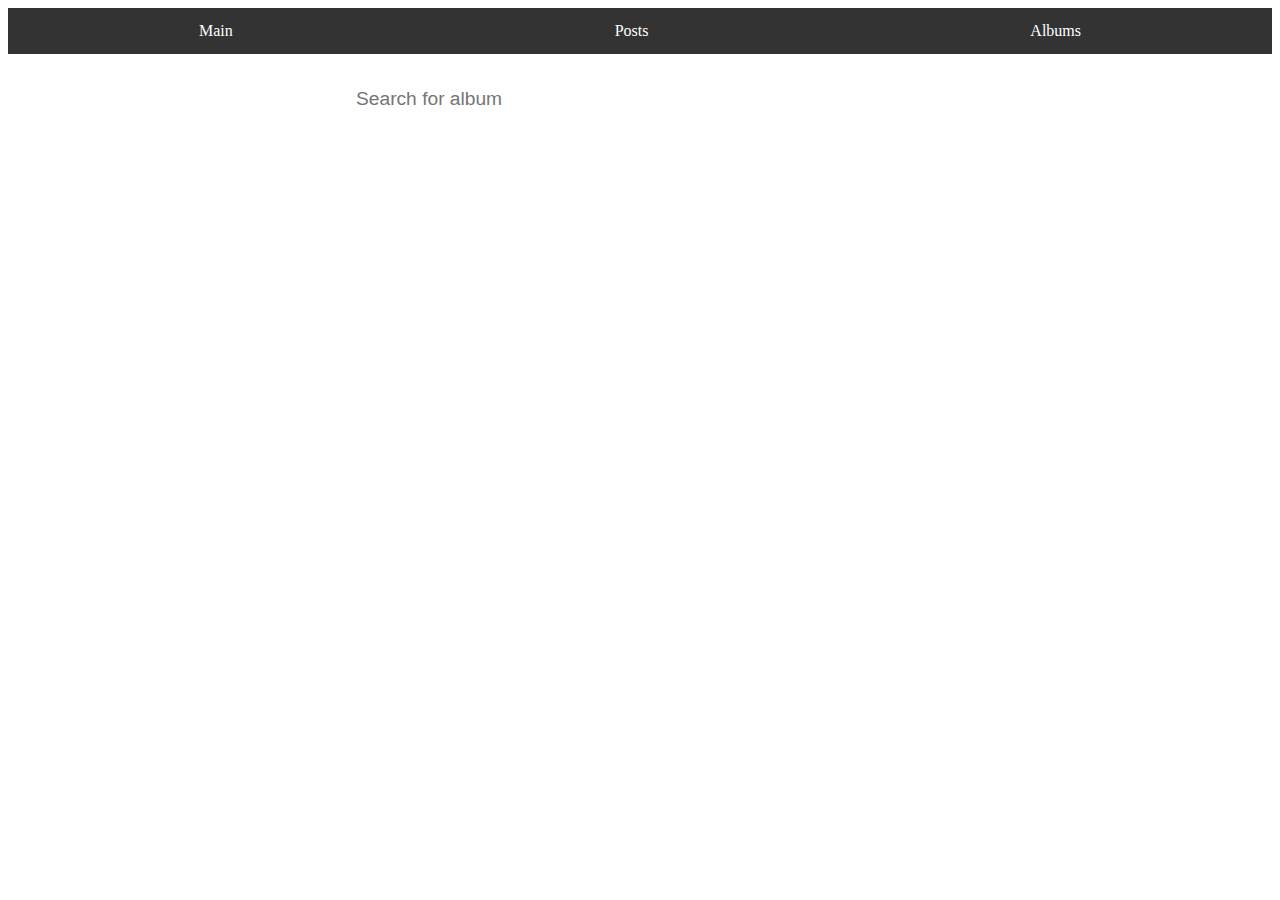
==== albums.html @ 496d7cef "small changes(maybe not small)" ====
<html>

<head>
  <title>Albums</title>
  <link type="text/css" rel="stylesheet" href="style.css">
  <script src="./generateNavBar.js" defer></script>
  <script src="/scripts/navBarListeners.js" defer></script>
  <script type="module" src="./generateAlbums.js" defer></script>
</head>

<body>
  <header>
  </header>
  <div id="myModal" class="modal">
    <div class="modal-content">
      <div class="modal-header">
        <span class="close">×</span>
      </div>
      <div class="modal-body">
      </div>
    </div>
  </div>
  </div>
  <div id="information">
    <!-- <b>No albums yet. Check your connection</b> -->
    <input class="form-input" id="filterAlbums" type="text" placeholder="Search for album">
  </div>
  <div id="all-albums">
  </div>
</body>

</html>
---- style.css ----
html {
  font-family: "Google Sans";
}

ul {
  display: flex;
  justify-content: space-around;
  list-style-type: none;
  margin: 0;
  padding: 0;
  overflow: hidden;
  background-color: #333;
  margin-bottom: 10px;
}

li {
  float: left;
}

li span {
  height: fit-content;
  display: block;
  color: white;
  text-align: center;
  align-items: center;
  padding: 14px 16px;
  text-decoration: none;
}

/* Change the link color to #111 (black) on hover */
li span:hover {
  background-color: #111;
}

.header {
  display: inline;
}

.navButtons {
  display: inline;
}

.modal {
  display: none;
  position: fixed;
  margin: auto;
  padding-top: 10px;
  top: 0;
  bottom: 0;
  left: 0;
  right: 0;
  background-color: gainsboro;
  padding: 0.7em;
  max-height: fit-content;
  max-width: fit-content;
  border-radius: 20px;
  box-shadow: 2px 1px 10px 0px #424242;
  overflow: hidden;
  z-index: 1050;
}

.modal-content {
  animation-name: animate;
  animation-duration: 0.5s
}

@keyframes animate {
  from {
    top: -320px;
    opacity: 0
  }

  to {
    top: 0;
    opacity: 1
  }
}

.close {
  display: flex;
  justify-content: flex-end;
  font-size: 30px;
  font-weight: bold;
}
.close:hover{
  cursor: pointer;
}

input {
  display: block;
}

.post {
  border: 5px;
  border-style: double;
  border-color: black;
  border-radius: 5px;
  margin-bottom: 5px;
  width: 49%;
}

p {
  width: 90%;
  height: fit-content;
}

#info-filling {
  display: flex;
  flex-wrap: wrap;
  justify-content: space-around;
  flex-direction: column;
  align-items: center;
}

.comment {
  border: 1px solid;
  border-color: black;
}

img {
  max-width: 100px;
  max-height: 100px;
}

#all-albums {
  display: flex;
  flex-wrap: wrap;
  justify-content: center;
}

.album {
  background-color: honeydew;
  display: flex;
  margin: 5px;
  padding: 5px;
  width: 150px;
  height: 220px;
  border: 3px solid;
  border-radius: 10px;
  flex-wrap: wrap;
  justify-content: center;
  box-shadow: 5px 4px 79px -31px rgba(34, 60, 80, 0.2);
  transition: all .5s ease-in-out;
}

.album:hover {
  cursor: pointer;
  transform: scale(1.1);
}

p {
  text-align: center;
}

.form-input {
  font-family: 'Roboto', sans-serif;
  color: #333;
  font-size: 1.2rem;
  margin: 0 auto;
  padding: 1.5rem 2rem;
  border-radius: 0.2rem;
  background-color: rgb(255, 255, 255);
  border: none;
  width: 50%;
  display: block;
  border-bottom: 0.3rem solid transparent;
  transition: all 0.3s;
}

#information {
  display: flex;
  justify-content: center;
}
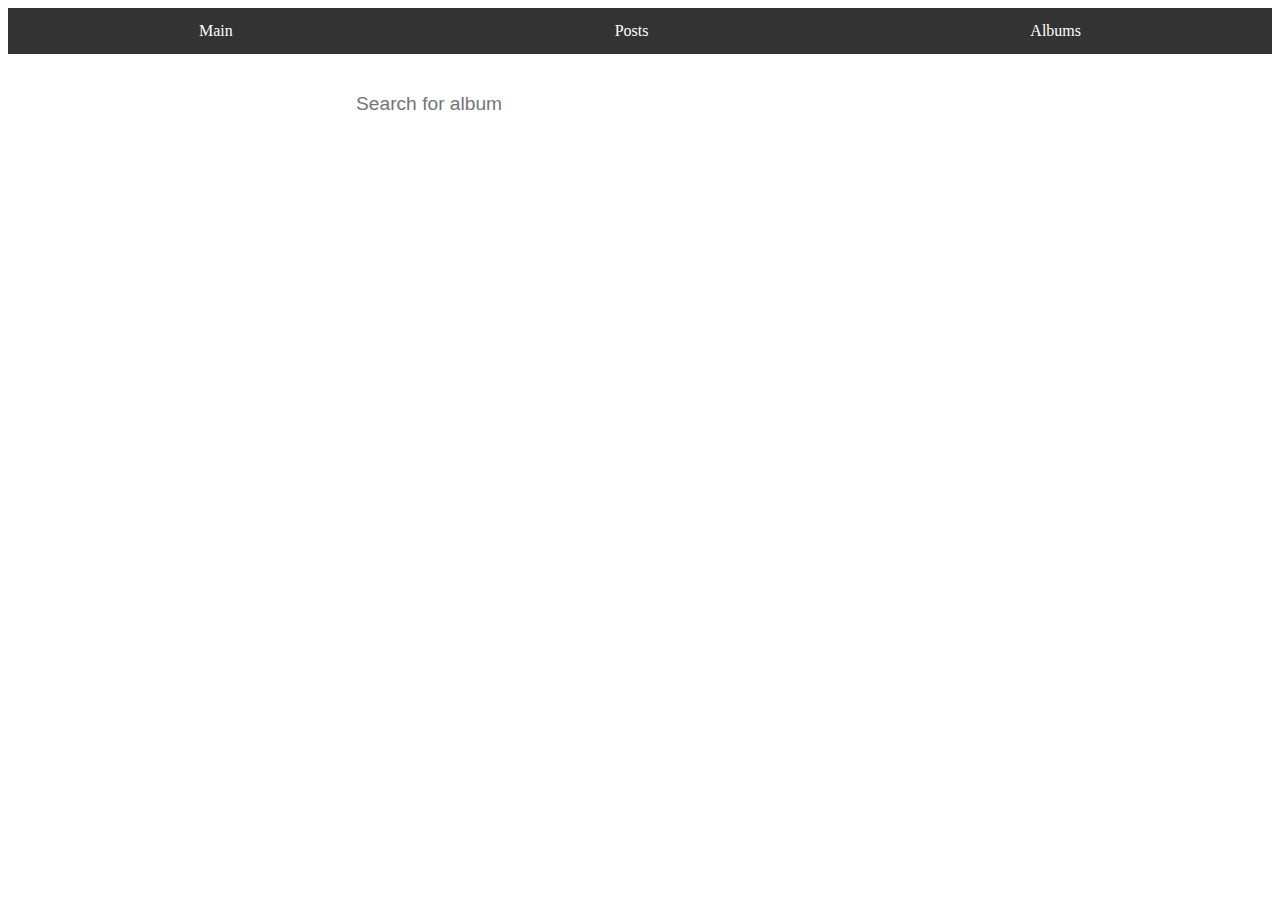
==== commit b8626684: "Finished task" ====
--- a/albums.html
+++ b/albums.html
@@ -3,9 +3,9 @@
 <head>
   <title>Albums</title>
   <link type="text/css" rel="stylesheet" href="style.css">
-  <script src="./generateNavBar.js" defer></script>
-  <script src="/scripts/navBarListeners.js" defer></script>
-  <script type="module" src="./generateAlbums.js" defer></script>
+  <script src="scripts/generateNavBar.js" defer></script>
+  <script src="scripts/navBarListeners.js" defer></script>
+  <script type="module" src="scripts/albums.js" defer></script>
 </head>
 
 <body>
--- a/style.css
+++ b/style.css
@@ -35,11 +35,29 @@
 .header {
   display: inline;
 }
-
-.navButtons {
-  display: inline;
-}
-
+button{
+  height: fit-content;
+  font-family: "Google Sans";
+  font-size: larger;
+  background-color: white;
+  border: black 2px solid;
+  border-radius: 10px;
+
+}
+button:hover{
+  cursor: pointer;
+}
+.navButton {
+  height: fit-content;
+  font-family: "Google Sans";
+  font-size: larger;
+  background-color: white;
+  border: black 2px solid;
+  border-radius: 10px;
+}
+.navButton:hover{
+  cursor: pointer;
+}
 .modal {
   display: none;
   position: fixed;
@@ -77,8 +95,6 @@
 }
 
 .close {
-  display: flex;
-  justify-content: flex-end;
   font-size: 30px;
   font-weight: bold;
 }
@@ -98,12 +114,24 @@
   margin-bottom: 5px;
   width: 49%;
 }
-
+.postTitle{
+  font-weight: bold;
+}
+div.postTitle{
+  max-width: 500px;
+}
+div.postBody{
+  max-width: 500px;
+}
 p {
   width: 90%;
   height: fit-content;
 }
-
+#info{
+  display: flex;
+  justify-content: center;
+  align-items: center;
+}
 #info-filling {
   display: flex;
   flex-wrap: wrap;
@@ -113,8 +141,17 @@
 }
 
 .comment {
-  border: 1px solid;
-  border-color: black;
+  background-color: #F9F8F8;
+  border: 5px solid;
+  border-radius: 10px;
+  border-color: #474044;
+  width: 90%;
+  margin: 5px;
+}
+.comments{
+  display: flex;
+  flex-wrap: wrap;
+  justify-content: center;
 }
 
 img {
@@ -156,7 +193,7 @@
   font-family: 'Roboto', sans-serif;
   color: #333;
   font-size: 1.2rem;
-  margin: 0 auto;
+  margin: 5px; 
   padding: 1.5rem 2rem;
   border-radius: 0.2rem;
   background-color: rgb(255, 255, 255);
@@ -170,4 +207,10 @@
 #information {
   display: flex;
   justify-content: center;
+}
+
+.actionButtons{
+  margin: 5px;
+  display: flex;
+  justify-content: center;
 }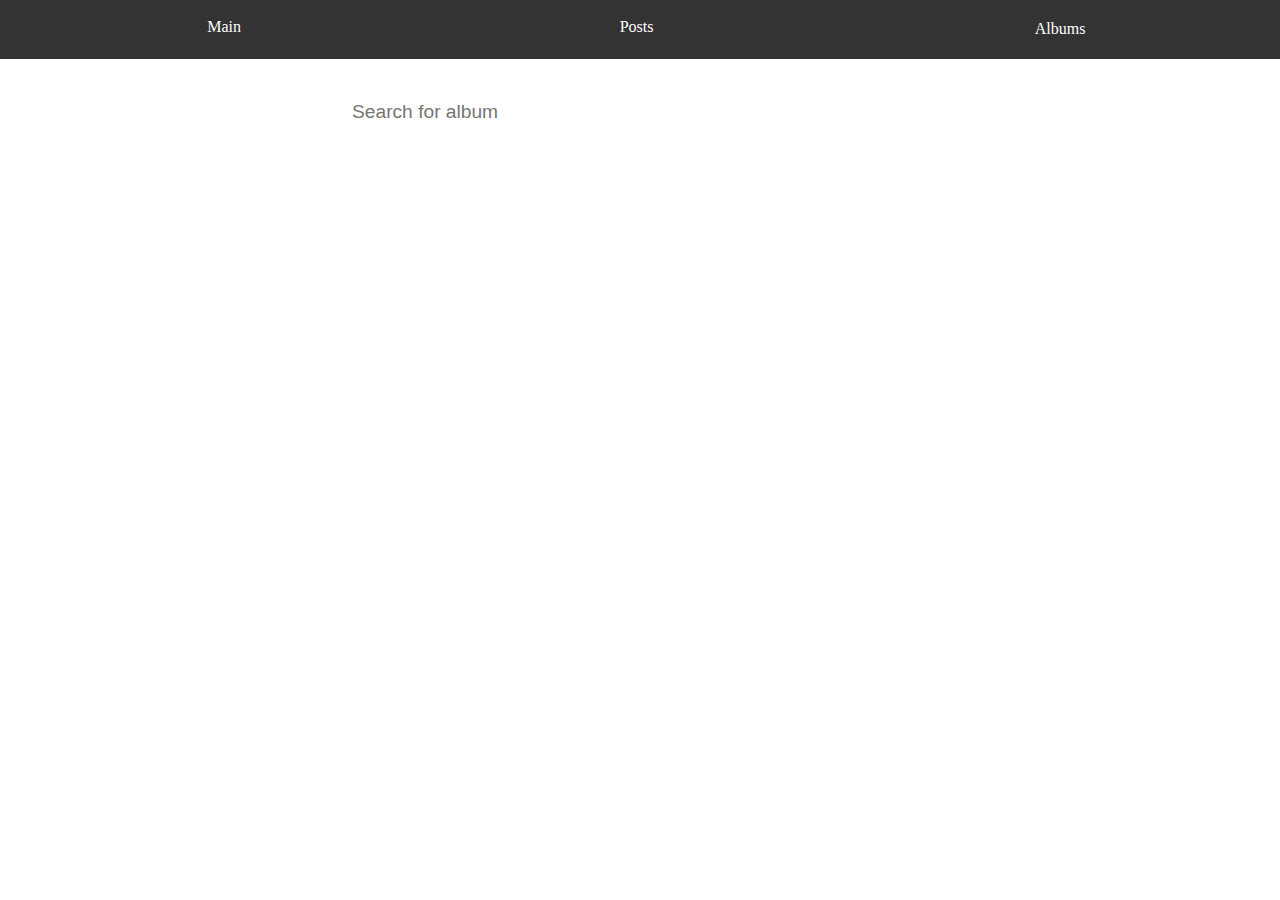
==== commit 0a64c162: "fix: fixed styles for posts page plus added some function" ====
--- a/albums.html
+++ b/albums.html
@@ -1,6 +1,7 @@
 <html>
 
 <head>
+  <meta name="viewport" content="width=device-width, initial-scale=1.0">
   <title>Albums</title>
   <link type="text/css" rel="stylesheet" href="style.css">
   <script src="scripts/generateNavBar.js" defer></script>
@@ -21,11 +22,11 @@
     </div>
   </div>
   </div>
-  <div id="information">
+  <div class="information">
     <!-- <b>No albums yet. Check your connection</b> -->
     <input class="form-input" id="filterAlbums" type="text" placeholder="Search for album">
   </div>
-  <div id="all-albums">
+  <div class="all-albums">
   </div>
 </body>
 
--- a/style.css
+++ b/style.css
@@ -1,5 +1,7 @@
-html {
+html, body {
   font-family: "Google Sans";
+  box-sizing: border-box;
+  margin: 0;
 }
 
 ul {
@@ -7,23 +9,19 @@
   justify-content: space-around;
   list-style-type: none;
   margin: 0;
-  padding: 0;
+  padding: 1%;
   overflow: hidden;
   background-color: #333;
-  margin-bottom: 10px;
-}
-
-li {
-  float: left;
+  margin-bottom: 1%;
 }
 
 li span {
-  height: fit-content;
+  width: fit-content;
   display: block;
   color: white;
   text-align: center;
   align-items: center;
-  padding: 14px 16px;
+  padding: 15% 15%;
   text-decoration: none;
 }
 
@@ -32,17 +30,17 @@
   background-color: #111;
 }
 
-.header {
+/* .header {
   display: inline;
-}
+} */
 button{
+  margin-right: 2%;
+  font-family: inherit;
   height: fit-content;
-  font-family: "Google Sans";
   font-size: larger;
   background-color: white;
   border: black 2px solid;
   border-radius: 10px;
-
 }
 button:hover{
   cursor: pointer;
@@ -69,11 +67,11 @@
   right: 0;
   background-color: gainsboro;
   padding: 0.7em;
-  max-height: fit-content;
-  max-width: fit-content;
+  width: 70%;
+  height: 80%;
   border-radius: 20px;
   box-shadow: 2px 1px 10px 0px #424242;
-  overflow: hidden;
+  overflow: auto;
   z-index: 1050;
 }
 
@@ -95,6 +93,7 @@
 }
 
 .close {
+  position: fixed;
   font-size: 30px;
   font-weight: bold;
 }
@@ -107,6 +106,9 @@
 }
 
 .post {
+  display: flex;
+  flex-direction: column;
+  align-items: center;
   border: 5px;
   border-style: double;
   border-color: black;
@@ -118,21 +120,24 @@
   font-weight: bold;
 }
 div.postTitle{
-  max-width: 500px;
+  max-width: 50%;
 }
 div.postBody{
-  max-width: 500px;
+  max-width: 50%;
 }
 p {
+  text-align: center;
+  margin: 3%;
   width: 90%;
   height: fit-content;
 }
-#info{
-  display: flex;
-  justify-content: center;
-  align-items: center;
-}
-#info-filling {
+.info{
+  margin: 1%;
+  display: flex;
+  justify-content: center;
+  align-items: center;
+}
+.info-filling {
   display: flex;
   flex-wrap: wrap;
   justify-content: space-around;
@@ -155,29 +160,54 @@
 }
 
 img {
-  max-width: 100px;
-  max-height: 100px;
-}
-
-#all-albums {
+  margin: 1%;
+  width: 50%;
+  height: 50%;
+}
+
+.all-albums {
   display: flex;
   flex-wrap: wrap;
   justify-content: center;
 }
+.modal-body .album {
+    background-color: honeydew;
+    display: flex;
+    margin: 0.5%;
+    padding: 0.5%;
+    width: 200px;
+    height: 200px;
+    border: 3px solid;
+    border-radius: 10px;
+    justify-content: center;
+    box-shadow: 5px 4px 79px -31px rgb(34 60 80 / 20%);
+    transition: all .5s ease-in-out;
+    flex-direction: column;
+    align-items: center;
+}
+
+.modal-body img {
+  margin: 1%;
+  width: 50%;
+}
+
+.modal-body p {
+  font-size: 0.9em;
+}
 
 .album {
-  background-color: honeydew;
-  display: flex;
-  margin: 5px;
-  padding: 5px;
-  width: 150px;
-  height: 220px;
-  border: 3px solid;
-  border-radius: 10px;
-  flex-wrap: wrap;
-  justify-content: center;
-  box-shadow: 5px 4px 79px -31px rgba(34, 60, 80, 0.2);
-  transition: all .5s ease-in-out;
+    background-color: honeydew;
+    display: flex;
+    margin: 0.5%;
+    padding: 0.5%;
+    width: 200px;
+    border: 3px solid;
+    border-radius: 10px;
+    justify-content: center;
+    box-shadow: 5px 4px 79px -31px rgb(34 60 80 / 20%);
+    transition: all .5s ease-in-out;
+    flex-direction: column;
+    align-items: center;
 }
 
 .album:hover {
@@ -185,12 +215,7 @@
   transform: scale(1.1);
 }
 
-p {
-  text-align: center;
-}
-
 .form-input {
-  font-family: 'Roboto', sans-serif;
   color: #333;
   font-size: 1.2rem;
   margin: 5px; 
@@ -204,7 +229,7 @@
   transition: all 0.3s;
 }
 
-#information {
+.information {
   display: flex;
   justify-content: center;
 }
